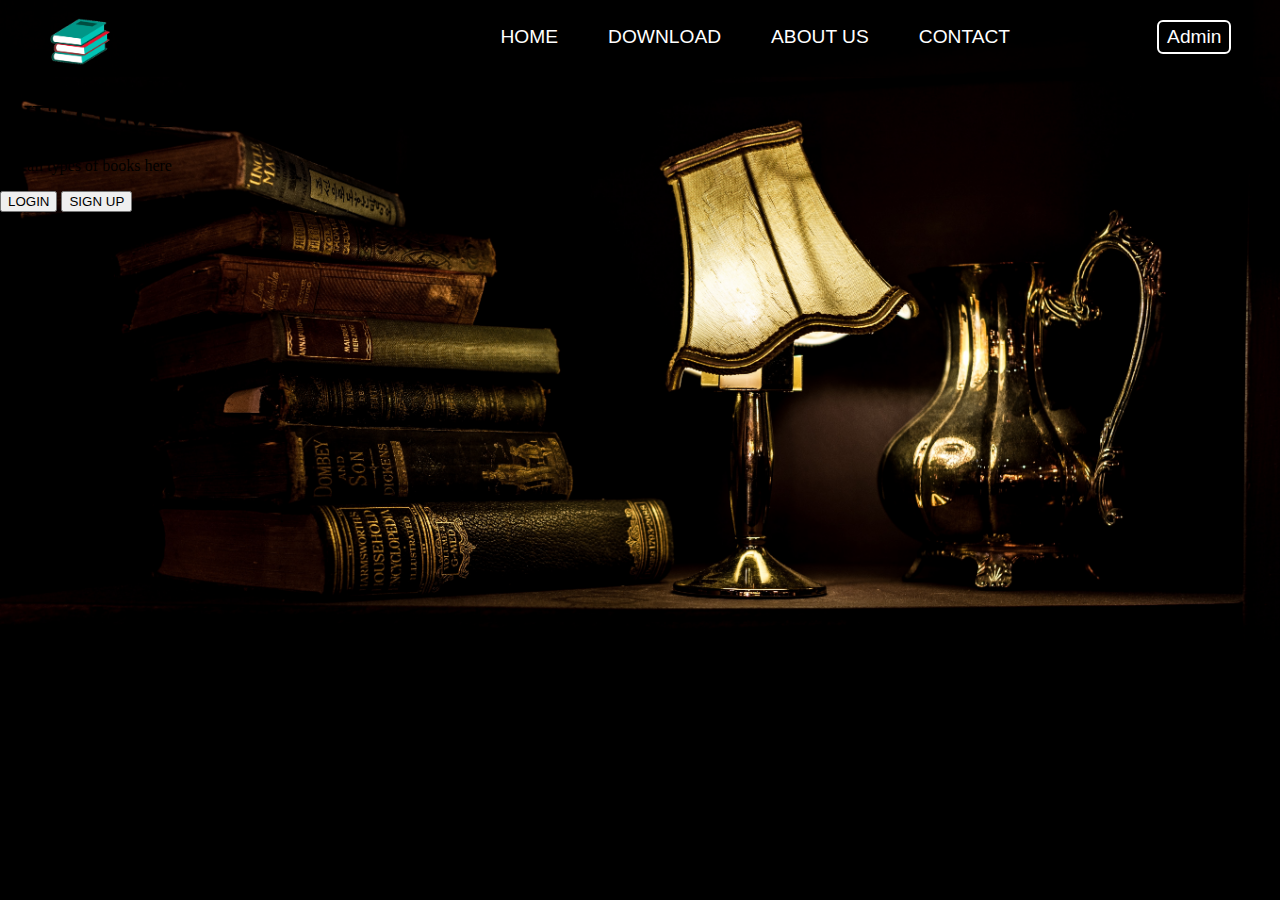
==== Ashu/index.html @ da14171f "Add files via upload" ====
<!DOCTYPE html>
<html>
<head>
	<title>project</title>
	<link rel="stylesheet" type="text/css" href="css/style.css">
</head>
<body>
	<header>
		<nav>
		<div class="branding">
			<img class="imagelogo" src="images/logo.gif">
		</div>
		<div class="navbar">
			<ul>
				<li><a href="">Home</a></li>
				<li><a href="">Download</a></li>
				<li><a href="">About us</a></li>
				<li><a href="">Contact</a></li>
			</ul>
		</div>
		<div class="admin">
			<button>Admin</button>
		</div>
		</nav>
		<div class="mainScreen">
			<h1>WELCOME TO ONLINE BOOK STORE </h1>
			<p>Get all types of books here</p>
			<button>LOGIN</button>
			<button>SIGN UP</button>
		</div>
		
	</header>
</body>
</html>
---- Ashu/css/style.css ----
body{
	background-color: grey;
	margin: 0;
}

header{
	background: url('../images/back.jpg');
	background-size: cover;
	background-position: center;
	background-repeat: no-repeat;
	width: 100%;
	height: 100vh;
}

nav{
	background: rgba(0, 0, 0, 0.6);
	display: flex;
	justify-content: space-around;
}


nav .branding img{
	width: 20%;
	height: auto;
	line-height: 200px;
	padding-top: 10px;

	}

	.navbar{
		color: white;
		display: flex;
	}

	.navbar ul li{
		list-style: none;
		float: left;
		padding-right: 50px;
		padding-top: 10px;
	}

		.navbar ul li a{
		color: white;
		font-family: Arial;
		font-size: 1.2em;
		text-decoration: none;
		text-transform: uppercase;
	}
	

	.admin{
				padding-top: 20px;
	}

	.admin button{
		background-color: transparent;
		border: 2px solid white;
		border-radius:  6px;
		padding: 4px 8px;
		color: white;
		font-size: 1.2em;

	}

	.admin button:hover{
		background-color: white;
		border: 2px solid black;
		border-radius:  6px;
		padding: 4px 8px;
		color: black;
		font-size: 1.2em;
	}
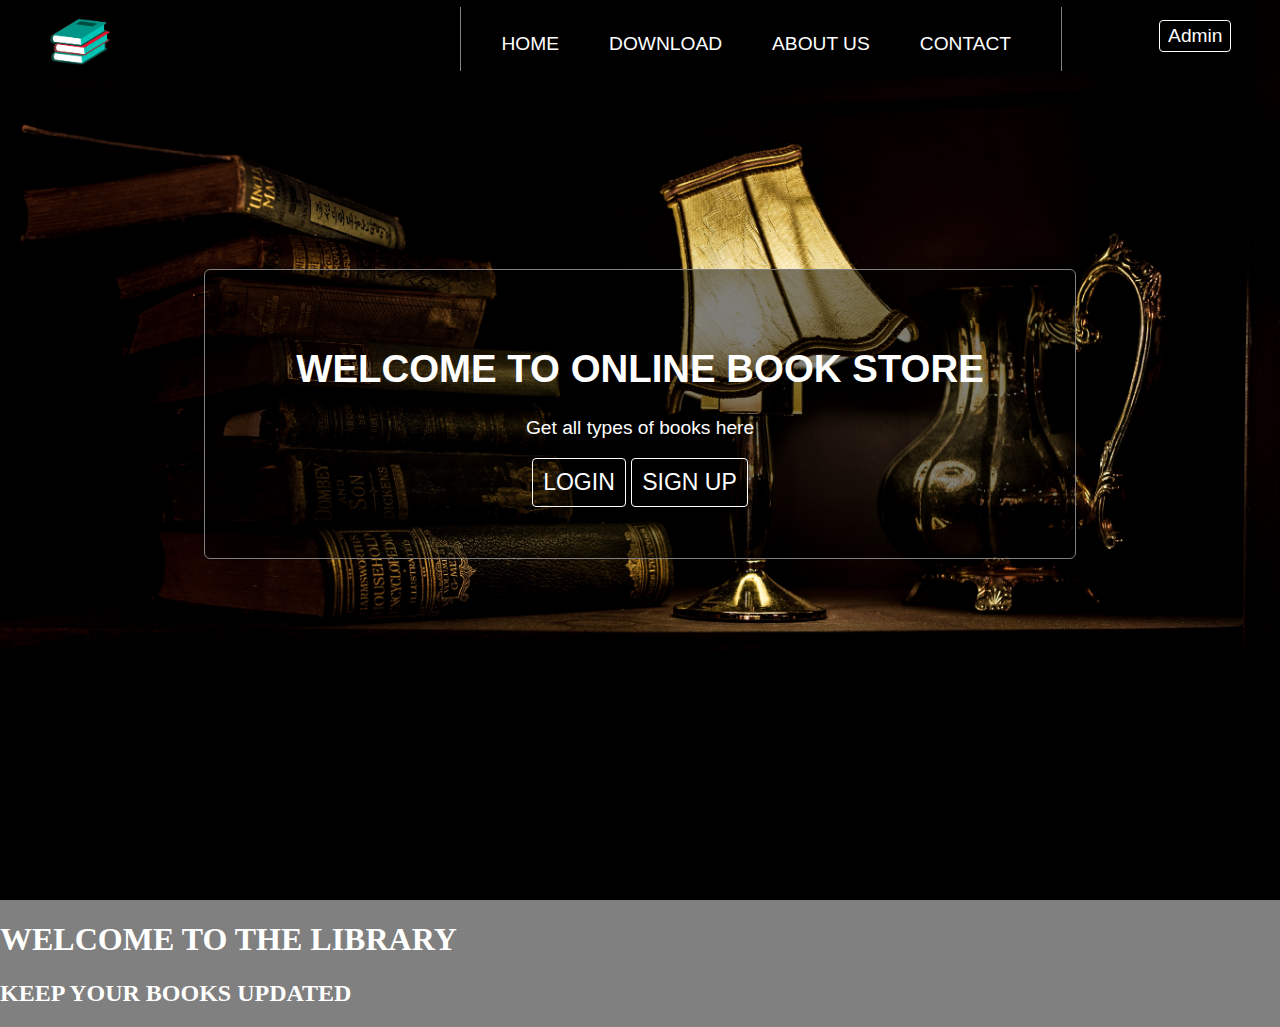
==== commit 27f5cbe1: "Add files via upload" ====
--- a/Ashu/index.html
+++ b/Ashu/index.html
@@ -23,12 +23,17 @@
 		</div>
 		</nav>
 		<div class="mainScreen">
+			<div class="mainScreen-container">
 			<h1>WELCOME TO ONLINE BOOK STORE </h1>
 			<p>Get all types of books here</p>
-			<button>LOGIN</button>
-			<button>SIGN UP</button>
+			<button class="login">LOGIN</button>
+			<button class="signup">SIGN UP</button>
 		</div>
-		
+		</div>
 	</header>
+	<div class="mainBody">
+		<h1>WELCOME TO THE LIBRARY </h1>
+		<h2>KEEP YOUR BOOKS UPDATED</h2>
+	</div>
 </body>
 </html>--- a/Ashu/css/style.css
+++ b/Ashu/css/style.css
@@ -1,15 +1,16 @@
 body{
 	background-color: grey;
 	margin: 0;
+	color: white;
 }
 
 header{
-	background: url('../images/back.jpg');
+
+	background-image: url("../images/back.jpg");
 	background-size: cover;
-	background-position: center;
-	background-repeat: no-repeat;
 	width: 100%;
 	height: 100vh;
+
 }
 
 nav{
@@ -22,7 +23,6 @@
 nav .branding img{
 	width: 20%;
 	height: auto;
-	line-height: 200px;
 	padding-top: 10px;
 
 	}
@@ -30,6 +30,11 @@
 	.navbar{
 		color: white;
 		display: flex;
+		border-left: 1px solid grey;
+		border-right: 1px solid grey;
+		background: rgba(0, 0, 0, 0.5);
+		height: 40%;
+		margin: auto 0
 	}
 
 	.navbar ul li{
@@ -37,6 +42,7 @@
 		float: left;
 		padding-right: 50px;
 		padding-top: 10px;
+
 	}
 
 		.navbar ul li a{
@@ -49,13 +55,13 @@
 	
 
 	.admin{
-				padding-top: 20px;
+			padding-top: 20px;
 	}
 
 	.admin button{
 		background-color: transparent;
-		border: 2px solid white;
-		border-radius:  6px;
+		border: 1px solid white;
+		border-radius:  4px;
 		padding: 4px 8px;
 		color: white;
 		font-size: 1.2em;
@@ -64,9 +70,59 @@
 
 	.admin button:hover{
 		background-color: white;
-		border: 2px solid black;
+		border: 1px solid white;
 		border-radius:  6px;
 		padding: 4px 8px;
 		color: black;
 		font-size: 1.2em;
+	}
+
+	.mainScreen{
+		display: flex;
+		justify-content: center;
+		text-align: center;
+		color: white;
+	}
+
+	.mainScreen-container{
+		font-family: sans-serif;
+		font-size: 1.2em;
+		margin-top: 15%;
+		width: 60%;
+		background: rgba(0, 0, 0, 0.5);
+		border-radius: 6px;
+		padding: 4%;
+		position: absolute;
+		border: 1px solid grey;
+	}
+
+	.mainScreen-container  .signup, .login{
+		background-color: transparent;
+		border: 1px solid white;
+		border-radius:  4px;
+		padding: 10px;
+		color: white;
+		font-size: 1.2em;
+		outline: none;
+		transition: 0.3s ease-in-out;
+
+
+	}
+
+	 .mainScreen-container .login:hover{
+		background-color: coral;
+		color: white;
+		font-weight: bold;
+		outline: none;
+		border: 1px solid coral;
+		cursor: pointer;
+	}
+
+	 .mainScreen-container .signup:hover{
+		background-color: green;
+		color: white;
+		font-weight: bold;
+		outline: none;
+		border: 1px solid green;
+		cursor: pointer;
 	}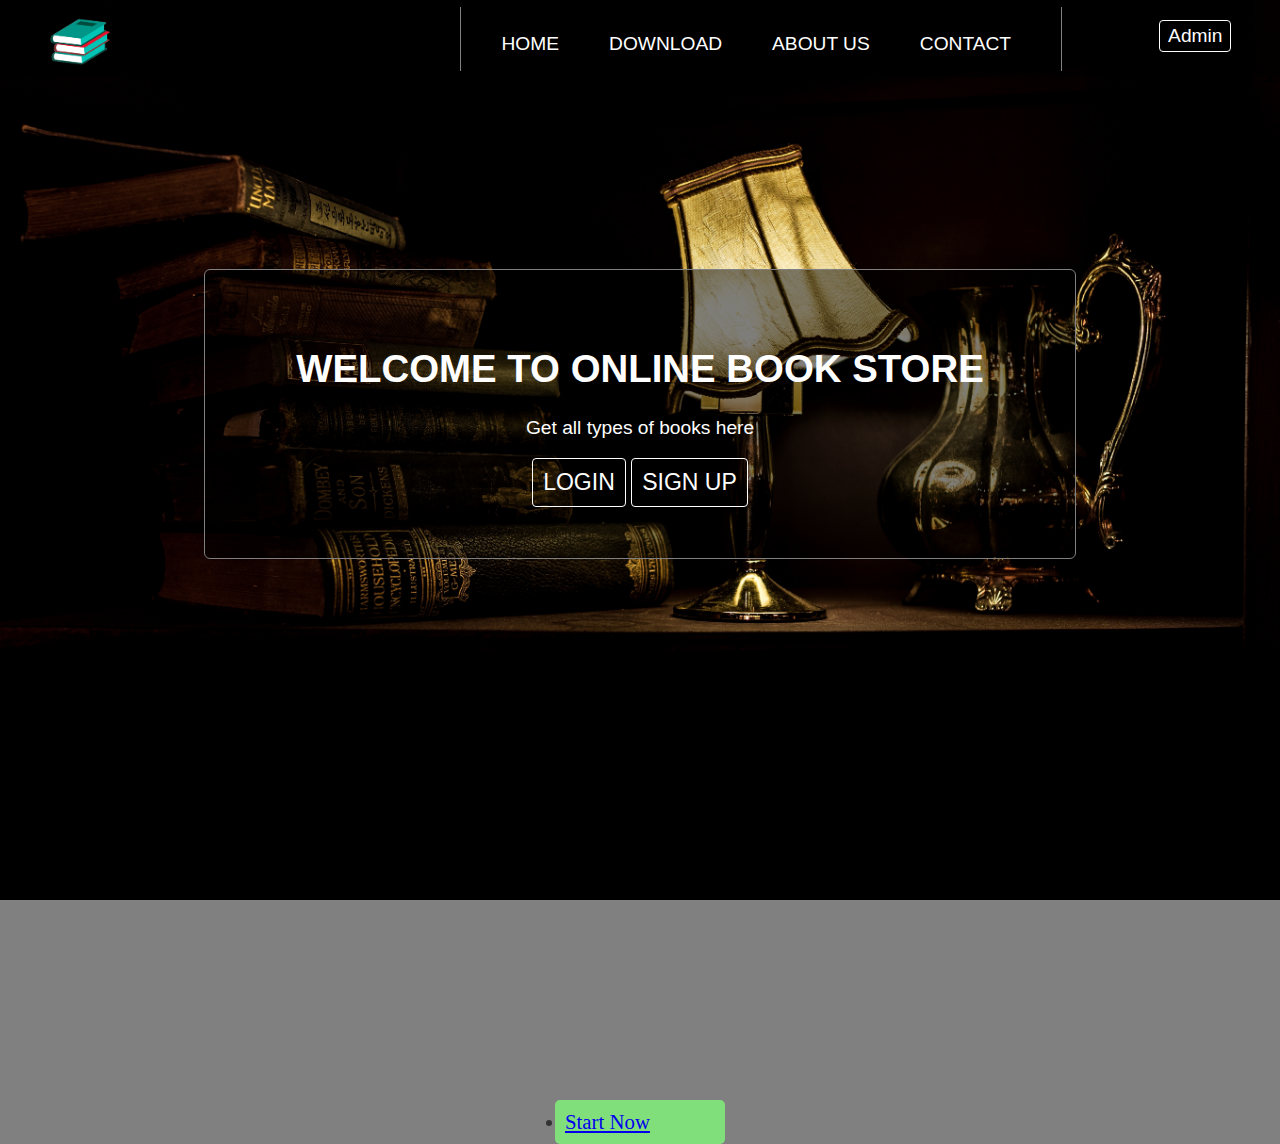
==== commit ffb50ac1: "Add files via upload" ====
--- a/Ashu/index.html
+++ b/Ashu/index.html
@@ -3,8 +3,10 @@
 <head>
 	<title>project</title>
 	<link rel="stylesheet" type="text/css" href="css/style.css">
+		
 </head>
 <body>
+	<div class="wrapper">
 	<header>
 		<nav>
 		<div class="branding">
@@ -30,10 +32,52 @@
 			<button class="signup">SIGN UP</button>
 		</div>
 		</div>
+		<div class="user-section">
+			<div class="signup">
+				<span class="close-btn"><span class="signup-close">x</span></span>
+				
+				<form>
+					<div class="icon-section">
+						<img src="avatar.jpg">
+					</div>
+					<hr>
+					<div class="signup-area">
+						<input type="text" name="name" placeholder="Enter Your Name..."><br>
+						<input type="email" name="email" placeholder="Enter Your Email..."><br>
+						<input type="password" name="pass" placeholder="Password..."><br>
+						<input type="password" name="cpass" placeholder="Confirm Password..."><br>
+						<input type="submit" value="SIGN UP"><br>
+					</div>
+				</form>
+			</div>
+		</div>
+		<div class="user-section-login">
+			<div class="login">
+				<span class="close-btn-login"><span class="login-close">x</span></span>
+				
+				<form>
+					<div class="icon-section">
+						<img src="avatar.jpg">
+					</div>
+					<hr>
+					<div class="login-area">
+						<input type="email" name="email" placeholder="Enter Your Email..."><br>
+						<input type="password" name="pass" placeholder="Password..."><br>
+						<input type="submit" value="LOGIN"><br>
+					</div>
+				</form>
+			</div>
+		</div>
 	</header>
-	<div class="mainBody">
-		<h1>WELCOME TO THE LIBRARY </h1>
-		<h2>KEEP YOUR BOOKS UPDATED</h2>
-	</div>
+</div>
+ 
+</form>
+<div class="button">
+    <li><a href="#" alt="fade button">Start Now</a></li>
+</div>
+<!-- <div class="test-container"> 
+	<div class="test"></div>
+</div> -->
+<script type="text/javascript" src="js/Custom.js"></script>
 </body>
 </html>--- a/Ashu/css/style.css
+++ b/Ashu/css/style.css
@@ -5,11 +5,11 @@
 }
 
 header{
-
 	background-image: url("../images/back.jpg");
 	background-size: cover;
 	width: 100%;
 	height: 100vh;
+
 
 }
 
@@ -98,7 +98,7 @@
 
 	.mainScreen-container  .signup, .login{
 		background-color: transparent;
-		border: 1px solid white;
+		border:1px solid white;
 		border-radius:  4px;
 		padding: 10px;
 		color: white;
@@ -125,4 +125,269 @@
 		outline: none;
 		border: 1px solid green;
 		cursor: pointer;
-	}+	}
+
+
+  .user-section{
+  	display: none;
+  	padding: 10px;
+  	border: 2px;
+   	text-align: center;
+   	width: 800px;
+   	position: absolute;
+   	left: 20%;
+
+  }
+
+
+
+  .user-section .signup{
+  	background: rgb(0, 0, 0);
+  	border: 1.5px solid grey;
+  	display: inline-block;
+  	margin-top: 100px;
+  	width: 50%;
+  	border-radius: 8px;
+  
+  }
+
+   .user-section .signup .close-btn{
+   	position: absolute;
+   	right: 0;
+   	border-radius: 50%;
+   	background-color:  red;
+   	padding-top: 5px;
+   	padding-bottom: 5px;
+   	padding-left:  12px;
+   	padding-right:  12px;
+   	font-family: sans-serif;
+   	margin-right: 215px;
+   	margin-top: 5px;
+   	cursor: pointer;
+   }
+
+.user-section .signup .close-btn .signup-close{
+  
+   	color: white;
+   	font-size:1.4em;
+   	font-weight: bold;
+   	border-radius: 50%;
+   }
+
+.user-section .signup .icon-section{
+	width: 100px;
+	height: 100px;
+
+	padding: 10px;
+	text-align: center;
+   	margin: 0 auto;
+}
+
+.user-section .signup .icon-section img{
+	max-width: 100%;
+	border-radius: 50%;
+}
+
+.user-section .signup-area{
+
+	padding: 10px;
+	display: block;
+}
+
+.user-section .signup-area input{
+	width: 100%;
+	height: 30px;
+	background: transparent;
+	border: none;
+	border-bottom: 2px solid white;
+	margin-top: 20px;
+	font-size: 1.1em;
+	color: white;
+	outline: none;
+}
+
+.user-section .signup-area input::placeholder{
+	color: white;
+	font-family: sans-serif;
+	font-size: 1.2em;
+
+}
+
+.user-section .signup-area input[type='submit']{
+	width: 100%;
+	height: 30px;
+	padding-top: 20px;
+	padding-bottom: 20px;
+	margin-top:10px;
+	font-size: 1.3em;
+	color: green;
+	outline: none;
+	border: 2px solid green;
+	line-height: 6px;
+	border-radius: 8px;
+	transition: 0.3s ease-in-out;
+}
+
+.user-section .signup-area input[type='submit']:hover{
+	border: 2px solid green;
+	color: white;
+	background-color: green	;
+	cursor: pointer;
+}
+
+
+
+/*LOGIN*/
+
+.user-section-login{
+  	display: none;
+  	padding: 10px;
+  	border: 2px;
+   	text-align: center;
+   	width: 800px;
+   	position: absolute;
+   	left: 20%;
+
+  }
+
+
+
+  .user-section-login .login{
+  	background: rgb(0, 0, 0);
+  	border: 1.5px solid grey;
+  	display: inline-block;
+  	margin-top: 100px;
+  	width: 50%;
+  	border-radius: 8px;
+  
+  }
+
+   .user-section-login .close-btn-login{
+   	position: absolute;
+   	right: 0;
+   	border-radius: 50%;
+   	background-color:  red;
+   	padding-top: 5px;
+   	padding-bottom: 5px;
+   	padding-left:  12px;
+   	padding-right:  12px;
+   	font-family: sans-serif;
+   	margin-right: 215px;
+   	margin-top: 5px;
+   	cursor: pointer;
+   }
+
+.user-section-login .login .close-btn-login .login-close{
+  
+   	color: white;
+   	font-size:1.4em;
+   	font-weight: bold;
+   	border-radius: 50%;
+   }
+
+.user-section-login .login .icon-section{
+	width: 100px;
+	height: 100px;
+	padding: 10px;
+	text-align: center;
+   	margin: 0 auto;
+}
+
+.user-section-login .icon-section img{
+	max-width: 100%;
+	border-radius: 50%;
+}
+
+.user-section-login .login-area{
+
+	padding: 10px;
+	display: block;
+}
+
+.user-section-login .login-area input{
+	width: 100%;
+	height: 30px;
+	background: transparent;
+	border: none;
+	border-bottom: 2px solid white;
+	margin-top: 20px;
+	font-size: 1.1em;
+	color: white;
+	outline: none;
+}
+
+.user-section-login .login-area input::placeholder{
+	color: white;
+	font-family: sans-serif;
+	font-size: 1.2em;
+
+}
+
+.user-section-login .login-area input[type='submit']{
+	width: 100%;
+	height: 30px;
+	padding-top: 20px;
+	padding-bottom: 20px;
+	margin-top:10px;
+	font-size: 1.3em;
+	color: green;
+	outline: none;
+	border: 2px solid lightblue;
+	line-height: 6px;
+	border-radius: 8px;
+	transition: 0.3s ease-in-out;
+}
+
+.user-section-login .login-area input[type='submit']:hover{
+	border: 2px solid lightblue;
+	color: white;
+	background-color: lightblue	;
+	cursor: pointer;
+}
+
+
+
+.button { 
+    vertical-align: middle;
+    width:150px; 
+    margin: 0 auto;  
+    margin-top:200px;
+    background-color:#81DF7B;
+    padding:10px;
+    border-radius: 5px;
+    text-decoration: none;
+    color:#333;
+    font-weight:300;
+    font-size: 1.3em;
+    -webkit-transition: background-color 0.3s ease-in-out 0s;
+    -moz-transition: background-color 0.3s ease-in-out 0s;
+    -o-transition: background-color 0.3s ease-in-out 0s;
+    -ms-transition: background-color 0.3s ease-in-out 0s;
+    transition: background-color 0.3s ease-in-out 0s;
+}
+
+.button:hover{ 
+    background-color: #00CC33; 
+    cursor:pointer;
+}
+
+/*.test-container{
+	background-color: red;
+	padding: 20px;
+	width: 300px;
+	height: 300px;
+	margin: 30px;
+	position: absolute;
+	filter: blur(6px);
+}
+
+.test{
+	background-color: blue;
+	padding: 20px;
+	width: 200px;
+	height: 200px;
+	margin: 30px;
+	position: absolute;
+	filter: blur(0px);
+
+}*/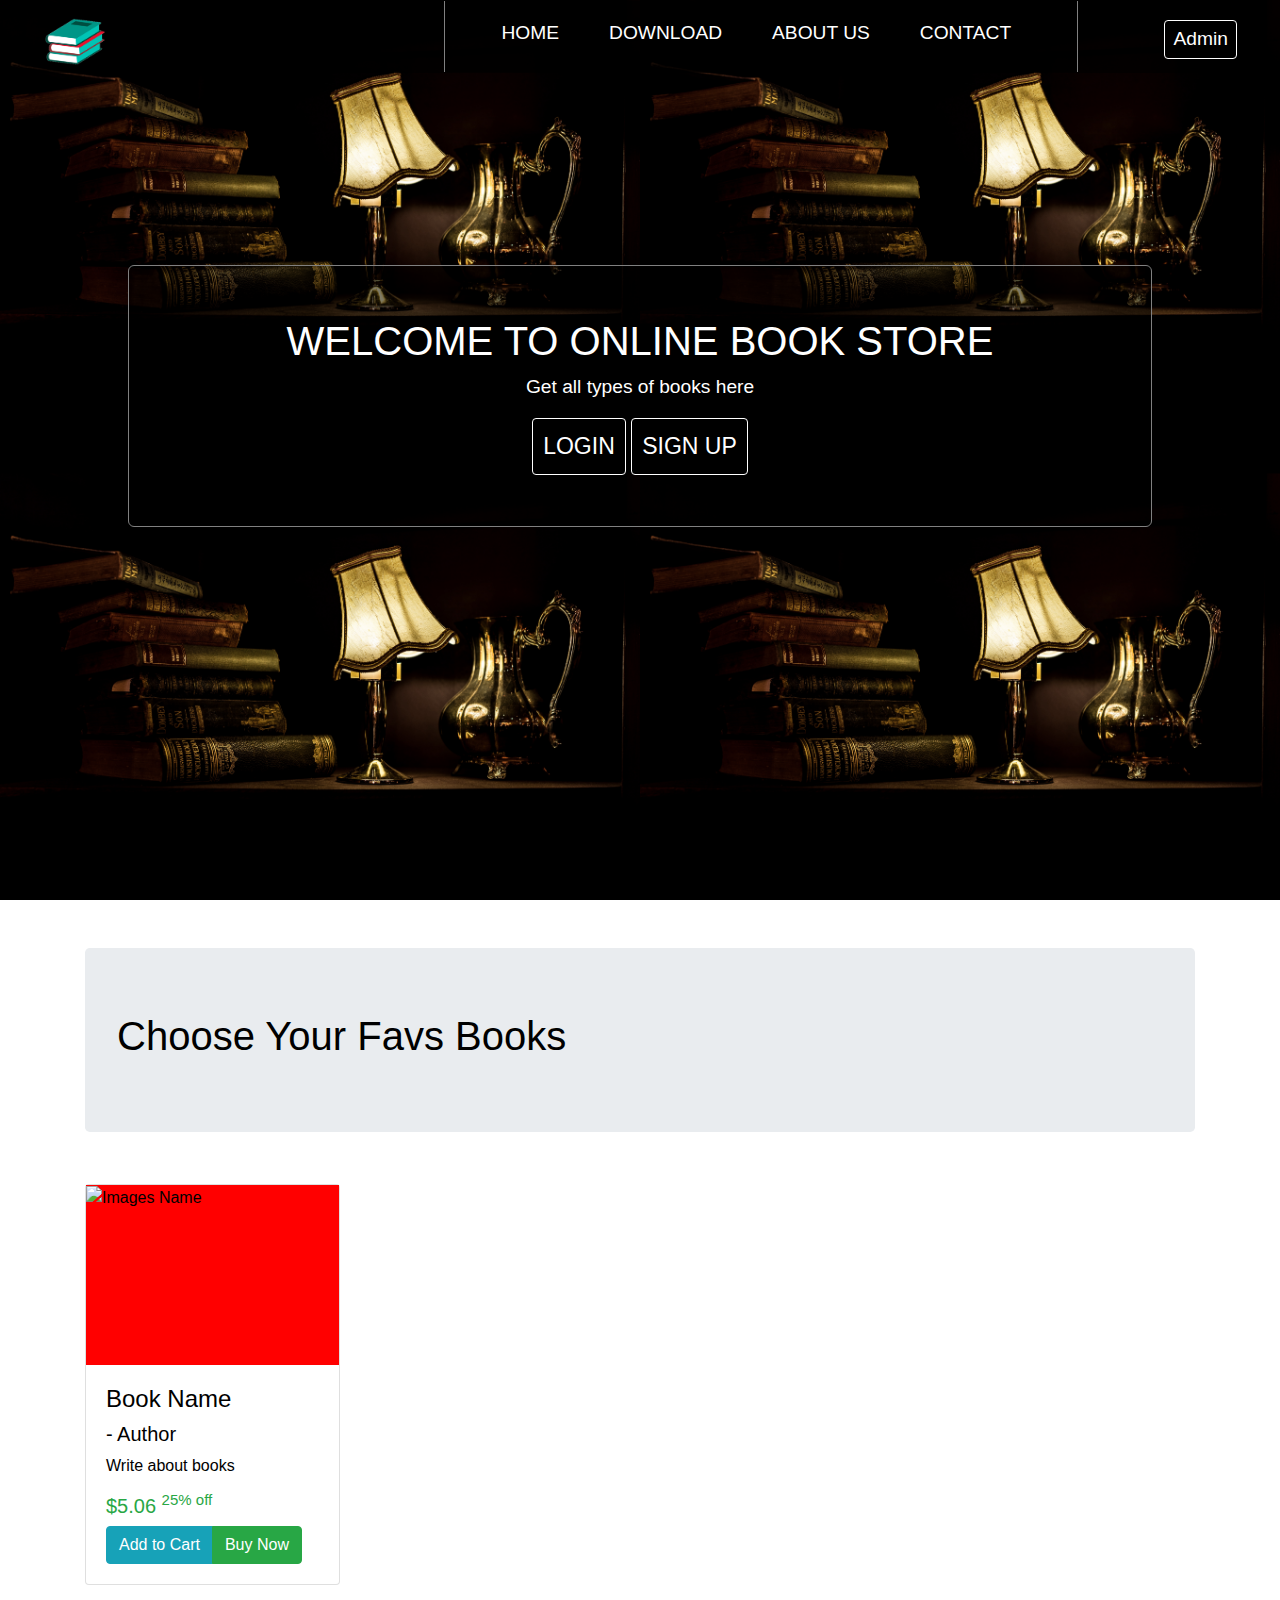
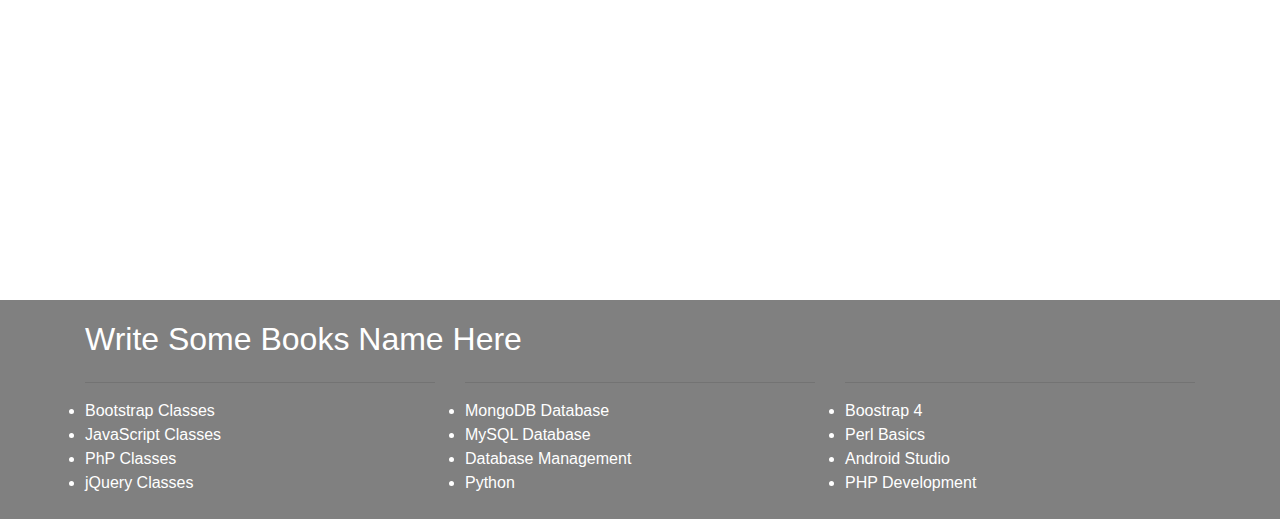
==== commit f4ca16eb: "Requirements fulfilled" ====
--- a/Ashu/index.html
+++ b/Ashu/index.html
@@ -2,6 +2,7 @@
 <html>
 <head>
 	<title>project</title>
+	<link rel="stylesheet" type="text/css" href="css/bootstrap.css">
 	<link rel="stylesheet" type="text/css" href="css/style.css">
 		
 </head>
@@ -72,9 +73,68 @@
 </div>
  
 </form>
-<div class="button">
-    <li><a href="#" alt="fade button">Start Now</a></li>
+
+<div class="books-wrapper">
+	<br><br>
+	<div class="container">
+		<div class="jumbotron">
+		<h1>Choose Your Favs Books</h1>
+		</div>
+		<div class="row">
+			<!-- Dont change Anything Above -->
+			<!-- Column for 1 card -->
+			<div class="col col-md-4 col-lg-3">
+				<div class="card">
+					<div class="card-image">
+						<img src="" alt="Images Name">
+					</div>
+					<div class="card-body">
+						<h4>Book Name</h4>
+						<h5>- Author</h5>
+						<p>Write about books</p>
+						<h5 class="text-success">$5.06 <sup>25% off</sup></h5>
+						<div class="btn-group">
+							<div class="btn btn-info">Add to Cart</div>
+							<div class="btn btn-success">Buy Now</div>
+						</div>
+					</div>
+				</div>
+			</div>
+			<!-- Card Column Ended -->
+			
+		</div>
+	</div>
 </div>
+<!-- Wrapper closed for Book Cards -->
+<footer>
+	<div class="container">
+		<h2>Write Some Books Name Here</h2>
+		 <div class="row">
+                <div class="col-lg-4 col-sm-9  col-md-6 mb-4">
+                    <hr>
+            <li><a href="">Bootstrap Classes</a></li>
+            <li><a href="">JavaScript Classes</a></li>
+            <li><a href="">PhP Classes</a></li>
+            <li><a href="">jQuery Classes</a></li>
+      </div>
+        <div class="col-lg-4 col-sm-9  col-md-6 mb-4">
+              <hr>
+            <li><a href="">MongoDB Database</a></li>
+            <li><a href="">MySQL Database</a></li>
+            <li><a href="">Database Management</a></li>
+            <li><a href="">Python</a></li>
+        </div>
+        <div class="col-lg-4 col-sm-9  col-md-6 mb-4">
+            <hr>
+            <li><a href="">Boostrap 4</a></li>
+            <li><a href="">Perl Basics</a></li>
+            <li><a href="">Android Studio</a></li>
+            <li><a href="">PHP Development</a></li>
+        </div>
+                </div>
+	</div>
+</footer>
+
 <!-- <div class="test-container"> 
 	<div class="test"></div>
 </div> -->
--- a/Ashu/css/style.css
+++ b/Ashu/css/style.css
@@ -6,7 +6,7 @@
 
 header{
 	background-image: url("../images/back.jpg");
-	background-size: cover;
+	background-size: 50%;
 	width: 100%;
 	height: 100vh;
 
@@ -88,7 +88,7 @@
 		font-family: sans-serif;
 		font-size: 1.2em;
 		margin-top: 15%;
-		width: 60%;
+		width: 80%;
 		background: rgba(0, 0, 0, 0.5);
 		border-radius: 6px;
 		padding: 4%;
@@ -371,23 +371,36 @@
     cursor:pointer;
 }
 
-/*.test-container{
+
+
+
+
+.books-wrapper{
+	width: 100%;
+	background-color: white;
+	color: black;
+	height: 1000px;
+}
+
+
+.books-wrapper .col{
+	margin-top: 20px;
+}
+
+.books-wrapper .card-image{
+	max-height: 200px;
+	height: 180px;
 	background-color: red;
-	padding: 20px;
-	width: 300px;
-	height: 300px;
-	margin: 30px;
-	position: absolute;
-	filter: blur(6px);
-}
-
-.test{
-	background-color: blue;
-	padding: 20px;
-	width: 200px;
-	height: 200px;
-	margin: 30px;
-	position: absolute;
-	filter: blur(0px);
-
-}*/+
+}
+
+
+
+footer{
+	color: white;
+	padding-top: 20px;
+}
+
+footer li a{
+	color: white;
+}